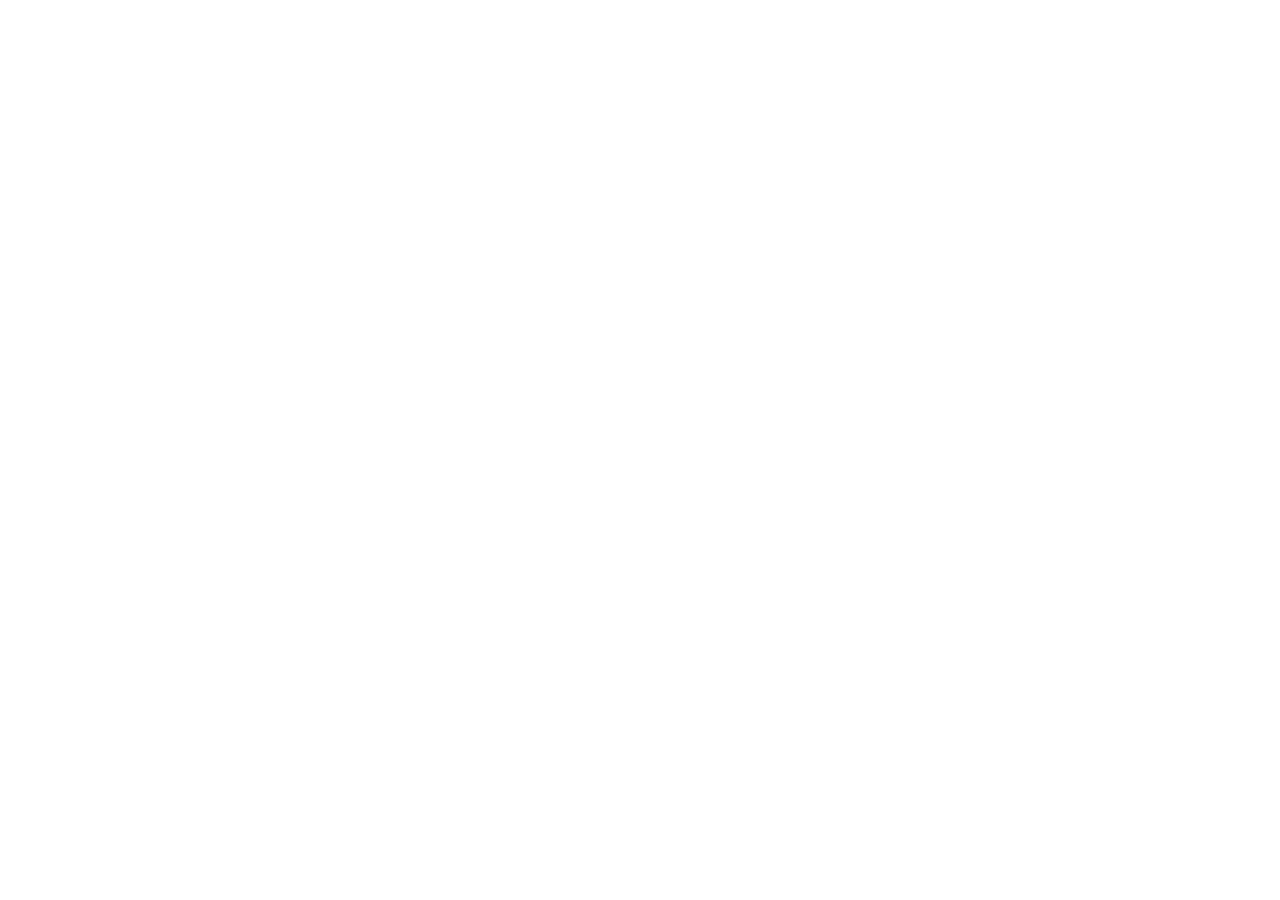
==== projeto-tecboard/index.html @ b1500379 "rebase do repositório para adequação às atividades propostas pelo novo professor" ====
<!DOCTYPE html>
<html lang="pt">
<head>
    <meta charset="UTF-8">
    <meta name="viewport" content="width=device-width, initial-scale=1.0">
    <title>Tecboard</title>
</head>
<body>
    
</body>
</html>
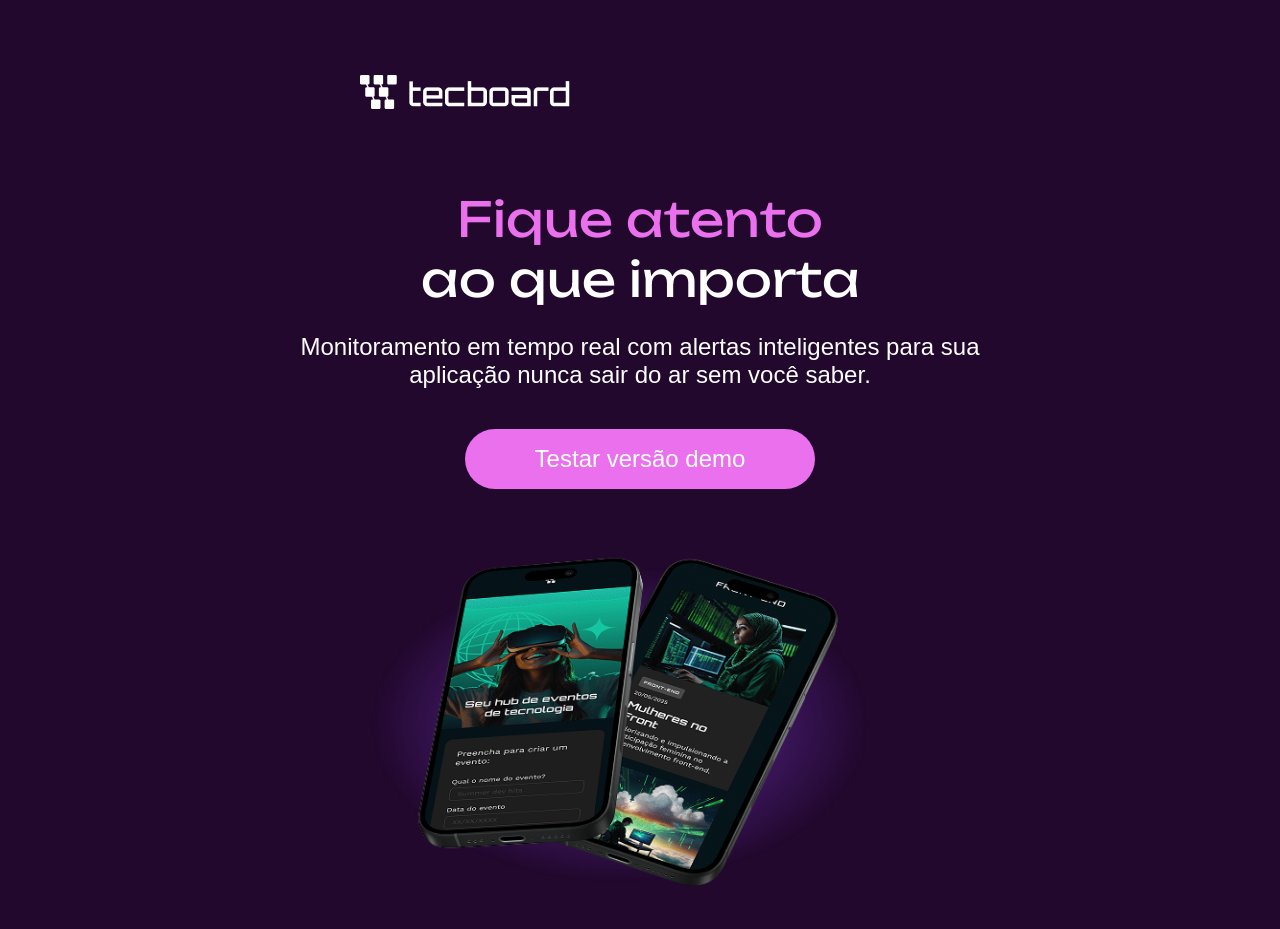
==== commit 1cbd0fac: "versão 1 da landing page tecboard" ====
--- a/projeto-tecboard/index.html
+++ b/projeto-tecboard/index.html
@@ -4,8 +4,23 @@
     <meta charset="UTF-8">
     <meta name="viewport" content="width=device-width, initial-scale=1.0">
     <title>Tecboard</title>
+    <link rel="icon" href="images/favicon.svg" type="image/svg+xml">
+    <link rel="stylesheet" href="CSS/style.css">
+    <link rel="preconnect" href="https://fonts.googleapis.com">
+    <link rel="preconnect" href="https://fonts.gstatic.com" crossorigin>
+    <link href="https://fonts.googleapis.com/css2?family=Unbounded:wght@200..900&display=swap" rel="stylesheet">
 </head>
 <body>
-    
+    <header>
+        <img src="images/logo-branca.png" alt="Logo Tecboard">
+    </header>
+    <section>
+        <h1><span>Fique atento</span><br>ao que importa</h1>
+        <p>
+            Monitoramento em tempo real com alertas inteligentes para sua aplicação nunca sair do ar sem você saber.
+        </p>
+        <a href="a">Testar versão demo</a>
+        <img src="images/img-desktop.png" alt="smartphones sobrepostos">
+    </section>
 </body>
 </html>
--- a/projeto-tecboard/CSS/style.css
+++ b/projeto-tecboard/CSS/style.css
@@ -0,0 +1,78 @@
+/* RESET CSS */
+html, body, div, span, applet, object, iframe,
+h1, h2, h3, h4, h5, h6, p, blockquote, pre,
+a, abbr, acronym, address, big, cite, code,
+del, dfn, em, img, ins, kbd, q, s, samp,
+small, strike, strong, sub, sup, tt, var,
+b, u, i, center,
+dl, dt, dd, ol, ul, li,
+fieldset, form, label, legend,
+table, caption, tbody, tfoot, thead, tr, th, td,
+article, aside, canvas, details, embed, 
+figure, figcaption, footer, header, hgroup, 
+menu, nav, output, ruby, section, summary,
+time, mark, audio, video {
+	margin: 0;
+	padding: 0;
+	border: 0;
+	font-size: 100%;
+	font: inherit;
+	vertical-align: baseline;
+}
+
+body {
+    background-color: #21082c;
+    color:white
+}
+
+header img {
+    display:block;
+    margin: 75px 0 0 360px;
+}
+h1 {
+    font-family: "Unbounded", sans-serif;
+    font-size: 48px;
+    font-color: rgb(226, 184, 236);
+    text-align: center;
+    margin-top:80px;
+
+}
+h1 span {
+    color: #ea70ee;
+}
+
+p {
+    font-family: "Poppins", sans-serif;
+    font-size: 24px;
+    text-align: center;
+    font-style: normal;
+    color: white;
+    margin:24px auto 0;
+    width: 760px;
+}
+
+a {
+    font-family: "Poppins", sans-serif;
+    font-size: 24px;
+    color: white;
+    text-decoration: none;
+    background-color: #ea70ee;
+    width: 350px;
+    height: 60px;
+    display: block;
+    text-align: center;
+    line-height: 60px;
+    border-radius: 30px;
+    margin: 40px auto;
+}
+
+a:hover {
+    background-color: #d35cd3;
+}
+
+section img{
+    display: block;
+    width: 760px;
+    height: 400px;
+    margin: 0 auto;
+}
